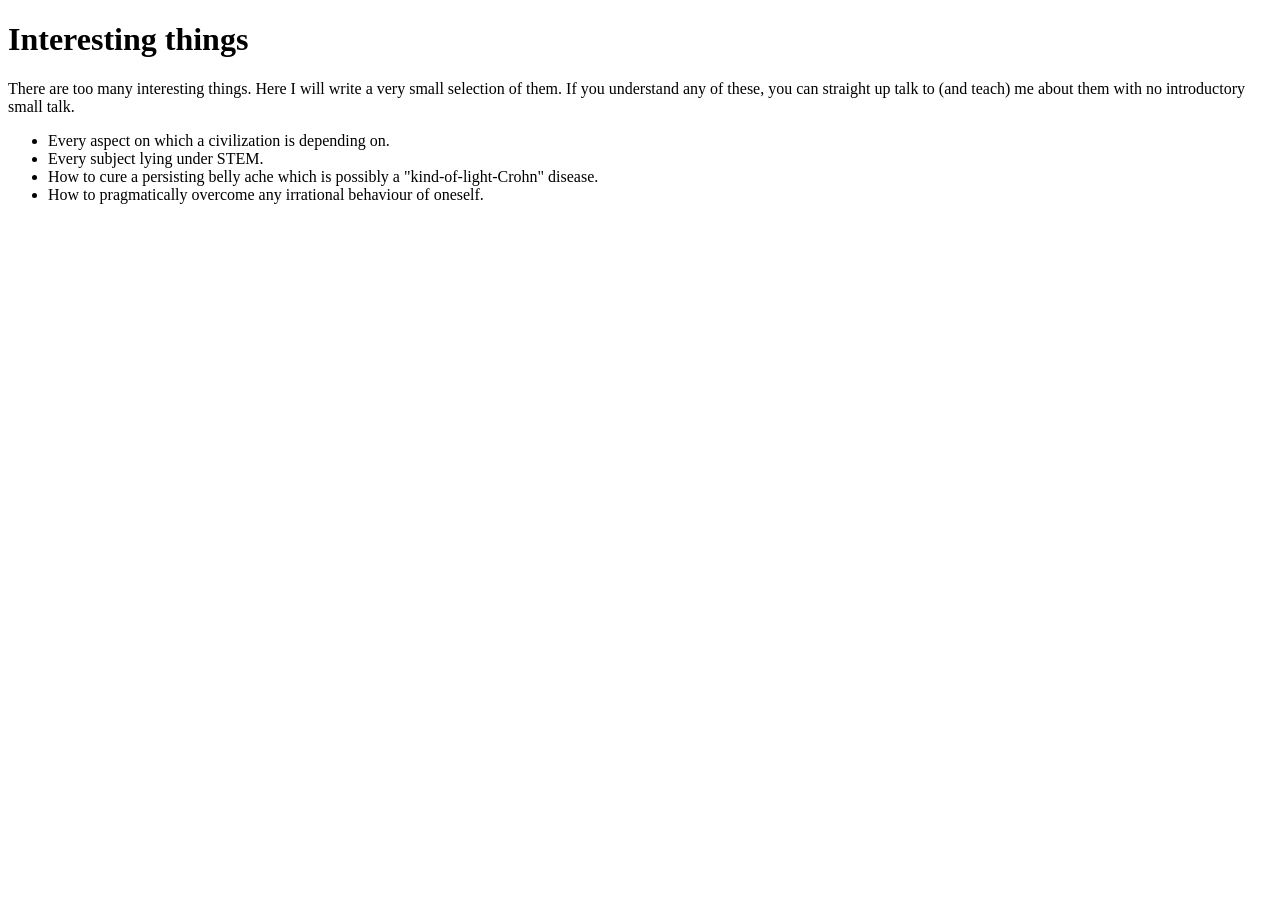
==== content/interesting.html @ 89bdff07 "adding interesting to-talk-about subjects" ====
<!DOCTYPE html>
<head>
    <link rel="stylesheet" href="./css/style.css">
</head>
<body>
    <h1>Interesting things</h1>
    <p>There are too many interesting things. Here I will write a very small selection of them. If you understand any of these, you can straight up talk to (and teach) me about them with no introductory small talk.</p>
    <ul>
        <li>Every aspect on which a civilization is depending on.</li>
        <li>Every subject lying under STEM.</li>
        <li>How to cure a persisting belly ache which is possibly a "kind-of-light-Crohn" disease.</li>
        <li>How to pragmatically overcome any irrational behaviour of oneself.</li>
    </ul>
</body>
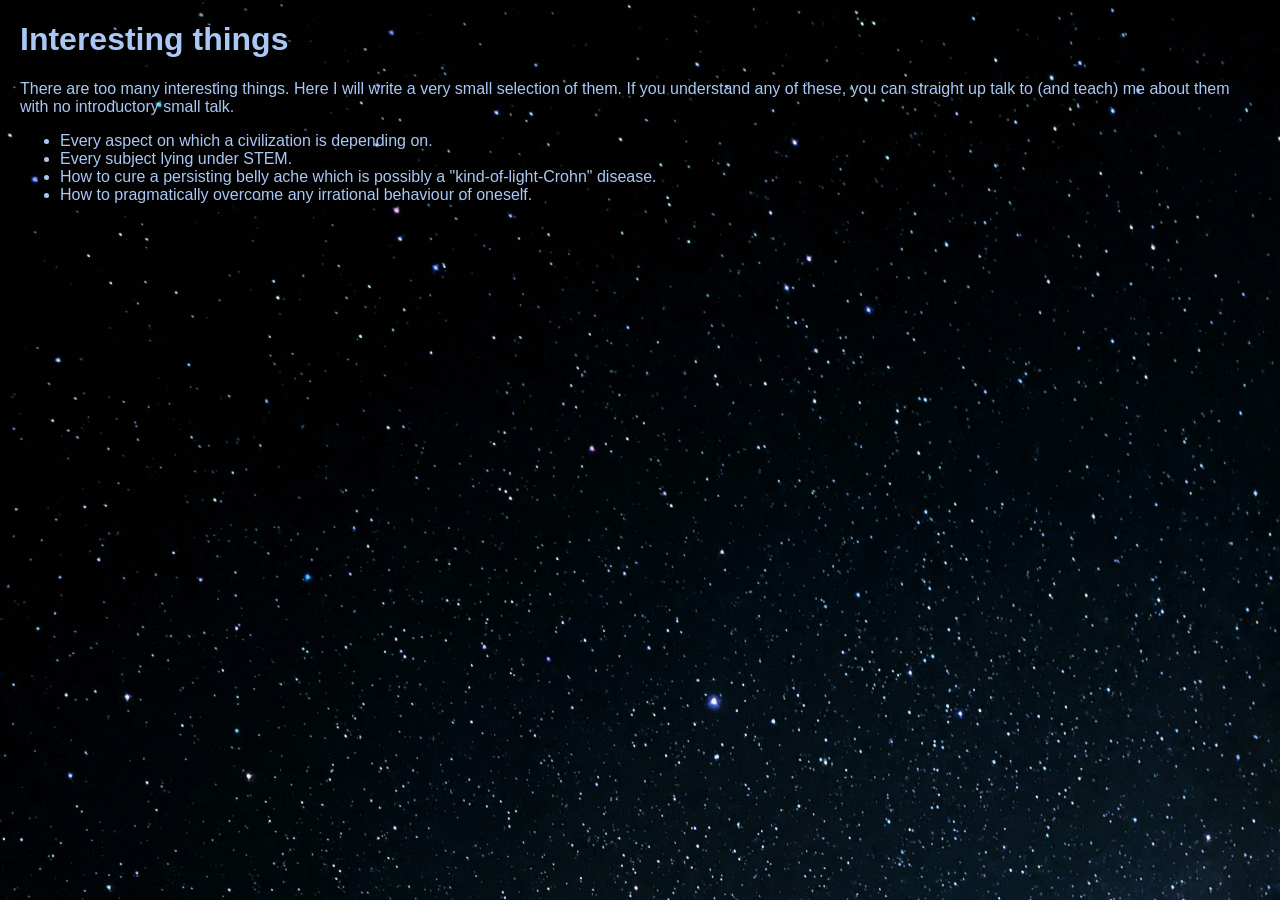
==== commit 7bcf6266: "update text color" ====
--- a/content/interesting.html
+++ b/content/interesting.html
@@ -1,8 +1,9 @@
 <!DOCTYPE html>
 <head>
-    <link rel="stylesheet" href="./css/style.css">
+    <link rel="stylesheet" href="../css/style.css">
 </head>
 <body>
+    <div class="bright-text">
     <h1>Interesting things</h1>
     <p>There are too many interesting things. Here I will write a very small selection of them. If you understand any of these, you can straight up talk to (and teach) me about them with no introductory small talk.</p>
     <ul>
@@ -11,4 +12,5 @@
         <li>How to cure a persisting belly ache which is possibly a "kind-of-light-Crohn" disease.</li>
         <li>How to pragmatically overcome any irrational behaviour of oneself.</li>
     </ul>
+    </div>
 </body>
--- a/css/style.css
+++ b/css/style.css
@@ -0,0 +1,44 @@
+body {
+    font-family:Verdana, Geneva, Tahoma, sans-serif;
+    margin: 20px;
+    background-image: url("../images/starry_sky.jpg");
+    background-size: cover;
+}
+
+@keyframes card-background {
+    from {
+        background: rgb(150,170,215); 
+    }
+    to {
+        background: rgb(170,200,245);
+    }
+}
+
+.card {
+    display: flex;
+    border: 2px solid skyblue;
+    border-radius: 5px;
+    justify-content: space-around;
+    text-align: center;
+    background: rgb(170,200,245);
+    box-shadow: 5px 5px lightgray;
+    margin: 0 auto;
+    padding: 10px;
+}
+
+.card:hover {
+    animation:card-background 5s alternate-reverse infinite;
+}
+
+.info {
+    display: block;
+}
+
+.img {
+    width: 200px;
+    border-radius: 10px;
+}
+
+.bright-text {
+    color:rgb(170,200,245);
+}
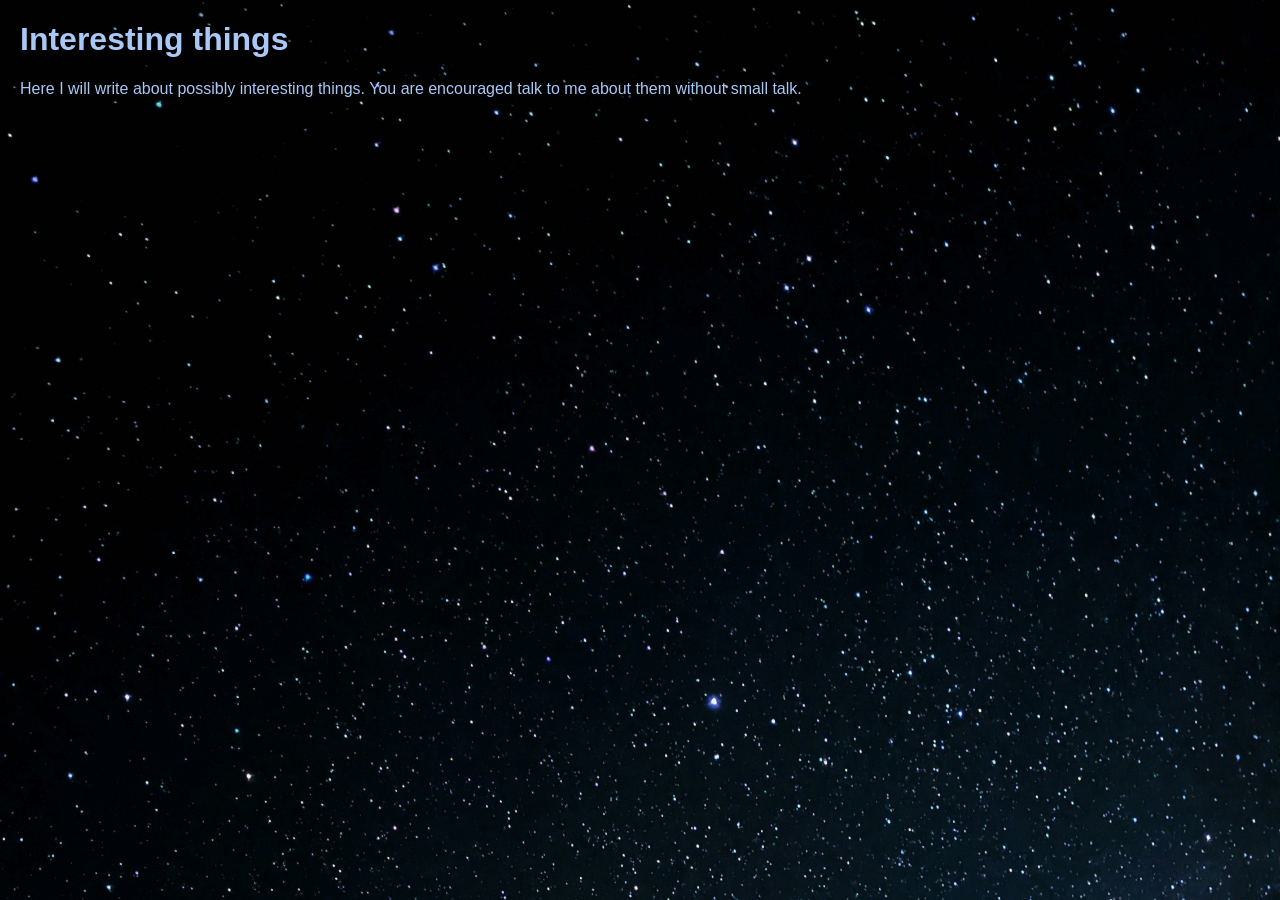
==== commit 53592345: "Revise introduction and remove specific examples" ====
--- a/content/interesting.html
+++ b/content/interesting.html
@@ -5,12 +5,6 @@
 <body>
     <div class="bright-text">
     <h1>Interesting things</h1>
-    <p>There are too many interesting things. Here I will write a very small selection of them. If you understand any of these, you can straight up talk to (and teach) me about them with no introductory small talk.</p>
-    <ul>
-        <li>Every aspect on which a civilization is depending on.</li>
-        <li>Every subject lying under STEM.</li>
-        <li>How to cure a persisting belly ache which is possibly a "kind-of-light-Crohn" disease.</li>
-        <li>How to pragmatically overcome any irrational behaviour of oneself.</li>
-    </ul>
+    <p>Here I will write about possibly interesting things. You are encouraged talk to me about them without small talk.</p>
     </div>
-</body>+</body>
